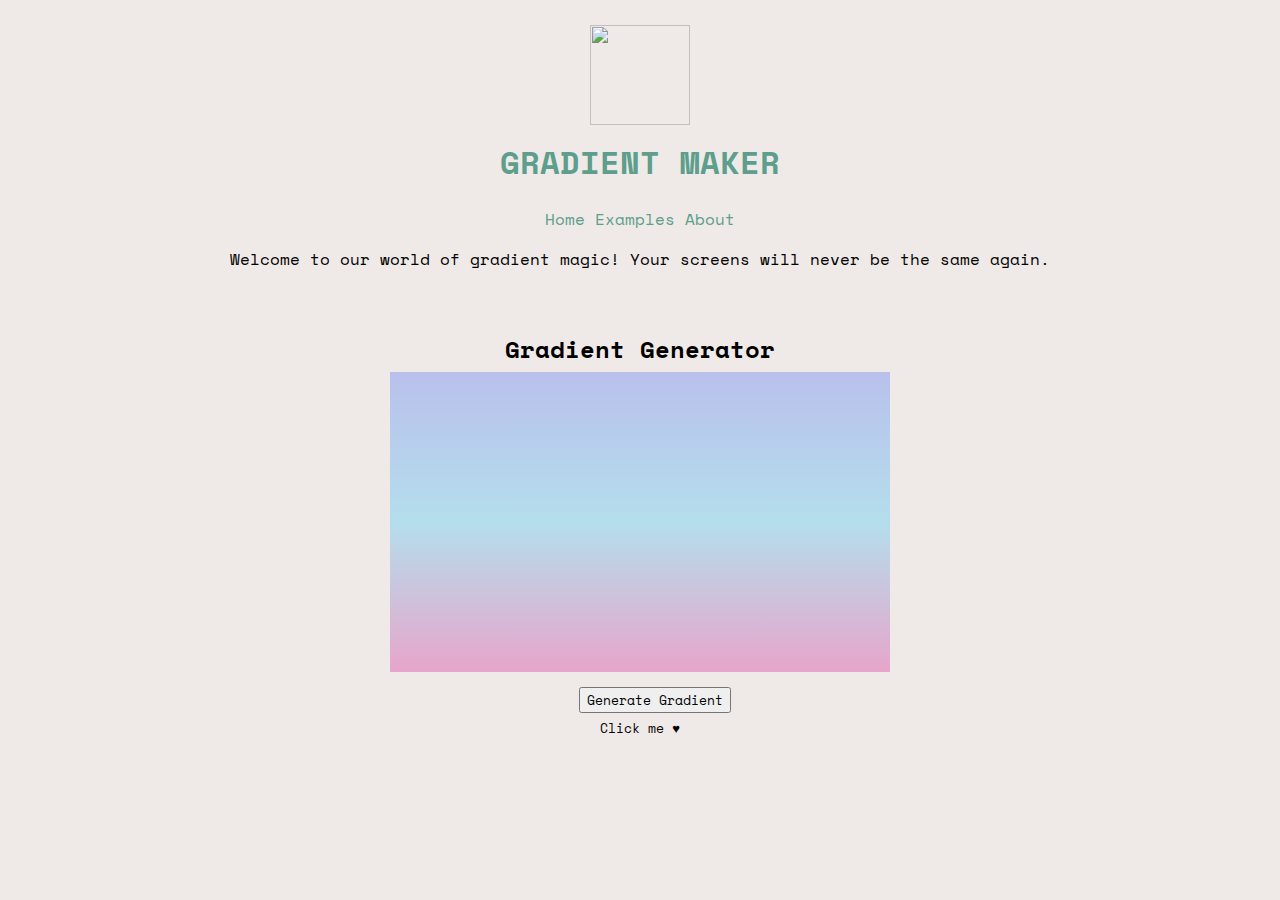
==== index.html @ 4dccf288 "feature/gradient-generator" ====
<!DOCTYPE html>
<html lang="en">
<head>
    <meta charset="UTF-8">
    <meta name="viewport" content="width=device-width, initial-scale=1.0"/>
    <title>Gradient Maker</title>
    <link rel="preconnect" href="https://fonts.googleapis.com">
    <link rel="preconnect" href="https://fonts.gstatic.com" crossorigin>
    <link href="https://fonts.googleapis.com/css2?family=Space+Mono:wght@400;700&display=swap" rel="stylesheet">
    <link rel="icon" type="image/x-icon" href="Images/Gradient.jpg">
    <script src="Scripts/scripts.js"></script>
    <link rel="stylesheet" href="styles.css">
    <img src="Images/Gradient.jpg" class="imglogo" >
    <h1>GRADIENT MAKER</h1>
    
    
</head>
<body>
    <div class="menu">
        <a class="active" href="index.html">Home</a>
        <a href="examples.html">Examples</a>
        <a href="about.html">About</a>
      </div>

    <div>
       <p>Welcome to our world of gradient magic! Your screens will never be the same again.</p> 

    <section>
        <h2>Gradient Generator</h2>
        <div id="gradient-box"></div>
        <button class="button" onclick="generateGradient()">Generate Gradient</button>
        <p class="text">Click me &#9829</p>
    </section>

</body>
</html>
---- styles.css ----
body {
    background-color: rgb(239, 234, 231);
}

.imglogo{
    width: 100px;
    height: 100px;
    display: block;
    margin-left: auto;
    margin-right: auto;
    margin-top: 2%;
    margin-bottom: 1%;
}
  

h1{
    text-align: center;
    font-family:'Space Mono';
    color: rgb(93, 158, 141);
    margin-top: 0px;
}

h2{
    text-align: center;
    font-family:'Space Mono';
    color: black;
    margin-top: 60px;
    margin-bottom: 5px;
}


p{
    text-align: center;
    font-family:'Space Mono';
}



/* ABOUT */
.imgteam {
    width: 100%; /* Adjust the percentage as needed */
    max-width: 100%; /* Ensures the image won't exceed its natural width */
    height: auto; /* Automatically scales the height to maintain aspect ratio */
}

.teamAbout{
    font-family:'Space Mono';
    text-align: left;
    padding-left: 20px;
    padding-right: 30px;
}

/* MENU */
.menu{
    text-align: center;
    font-family:'Space Mono';
    color: rgb(93, 158, 141);
    text-decoration: none;
}

.menu a:link
{
    text-decoration: none; 
    color: rgb(93, 158, 141); 
}

.menu a:visited
{
    text-decoration: none;  
    color: rgb(93, 158, 141);
}

.menu a:hover{
    text-decoration: underline;
}

.menu a:active{
    text-decoration: none;
    color:rgb(93, 158, 141);
}


/* gradient generator */
#gradient-box{
    width:500px;
    height:300px;
    margin: auto;
    background-image: linear-gradient(rgb(185, 192, 236), rgb(180, 222, 236), rgb(231, 165, 203));
}

.button{
    font-family:'Space Mono';
    margin-left: 45.2%;
    margin-top: 15px;
    
}

.text{
    margin-top: 5px;
    font-size: 13px;

}
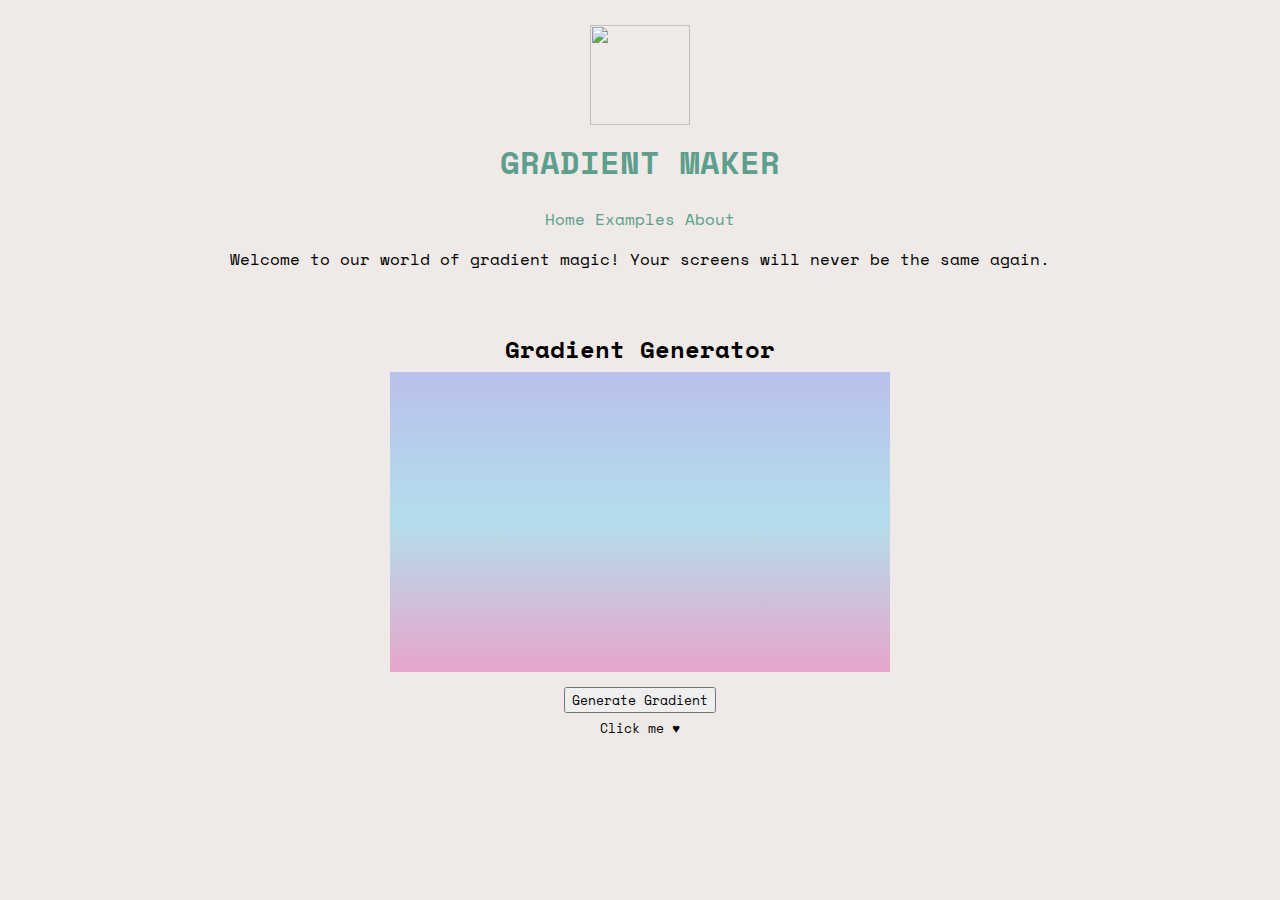
==== commit f5a1fac3: "bugfix/bug-1" ====
--- a/index.html
+++ b/index.html
@@ -13,7 +13,6 @@
     <img src="Images/Gradient.jpg" class="imglogo" >
     <h1>GRADIENT MAKER</h1>
     
-    
 </head>
 <body>
     <div class="menu">
@@ -28,7 +27,7 @@
     <section>
         <h2>Gradient Generator</h2>
         <div id="gradient-box"></div>
-        <button class="button" onclick="generateGradient()">Generate Gradient</button>
+        <div class="centered-container"><button class="button" onclick="generateGradient()">Generate Gradient</button></div>  
         <p class="text">Click me &#9829</p>
     </section>
 
--- a/styles.css
+++ b/styles.css
@@ -83,6 +83,7 @@
 /* gradient generator */
 #gradient-box{
     width:500px;
+    max-width:100%;
     height:300px;
     margin: auto;
     background-image: linear-gradient(rgb(185, 192, 236), rgb(180, 222, 236), rgb(231, 165, 203));
@@ -90,13 +91,16 @@
 
 .button{
     font-family:'Space Mono';
-    margin-left: 45.2%;
     margin-top: 15px;
     
+}
+
+.centered-container
+{
+    text-align: center; /* Center horizontally */
 }
 
 .text{
     margin-top: 5px;
     font-size: 13px;
-
 }
